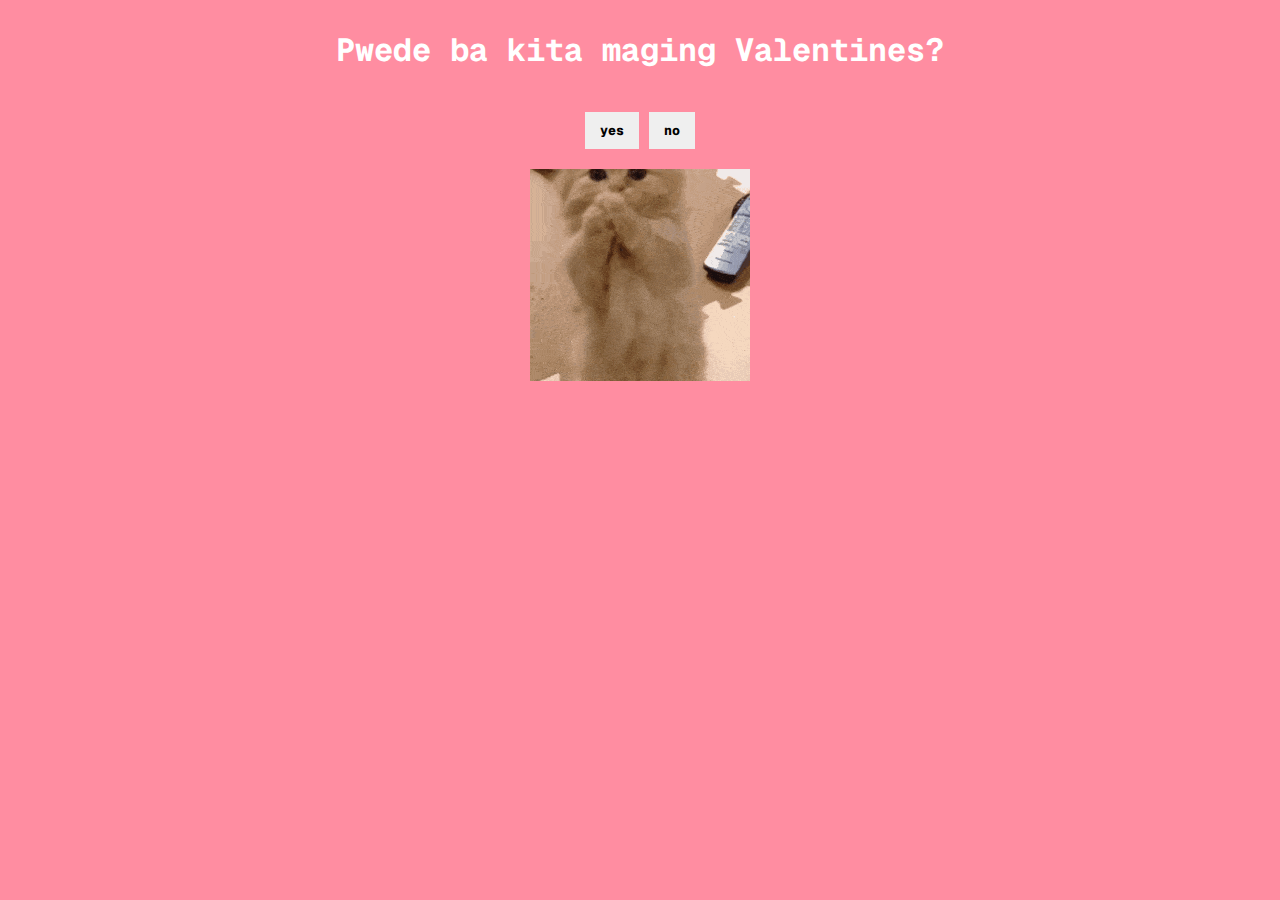
==== index.html @ 6e17c26c "init comit" ====
<!DOCTYPE html>
<html lang="en">
<head>
    <meta charset="UTF-8">
    <meta name="viewport" content="width=device-width, initial-scale=1.0">
    <title>Document</title>
    <link rel="stylesheet" href="mycss.css">
</head>
<body>
        
    <div class="container">
        <h1 id="heading">Pwede ba kita maging Valentines?</h1>
        <div class="button-cont">
            <button id="yes">yes</button>
            <button id="no">no</button>
        </div>
        <img src="./images/cat2.gif" id="myimg">

        <p id="msg" class="msg"></p>
        <button id="nextBtn" class="nextBtn">next</button>
    </div>
    
    <script src="tite.js"></script>
</body>
</html>
---- mycss.css ----
@import url('https://fonts.googleapis.com/css2?family=Geist+Mono:wght@100..900&display=swap');
:root {
    --pink: #ff8da1;
    --myfont: "Geist Mono", serif;
}


body {
    display: flex;
    justify-content: center;
    color: white;
    font-family: var(--myfont);
    background-color: var(--pink);
}

.nextBtn {
    display: none;
}


.container {
    display: flex;
    flex-direction: column;
    text-align: center;
    align-items: center;
    justify-content: space-evenly;
    gap: 20px;
}

.button-cont button, .nextBtn{
    width:auto;
    height: auto;
    padding: 10px 15px;
    font-family: var(--myfont);
    text-align: center;
    font-weight: 800;
    border: none;
}

.msg {
    width: 80%;
    max-width: 800px;
    padding: 2rem;
    text-align: justify;
    word-break: normal;
}
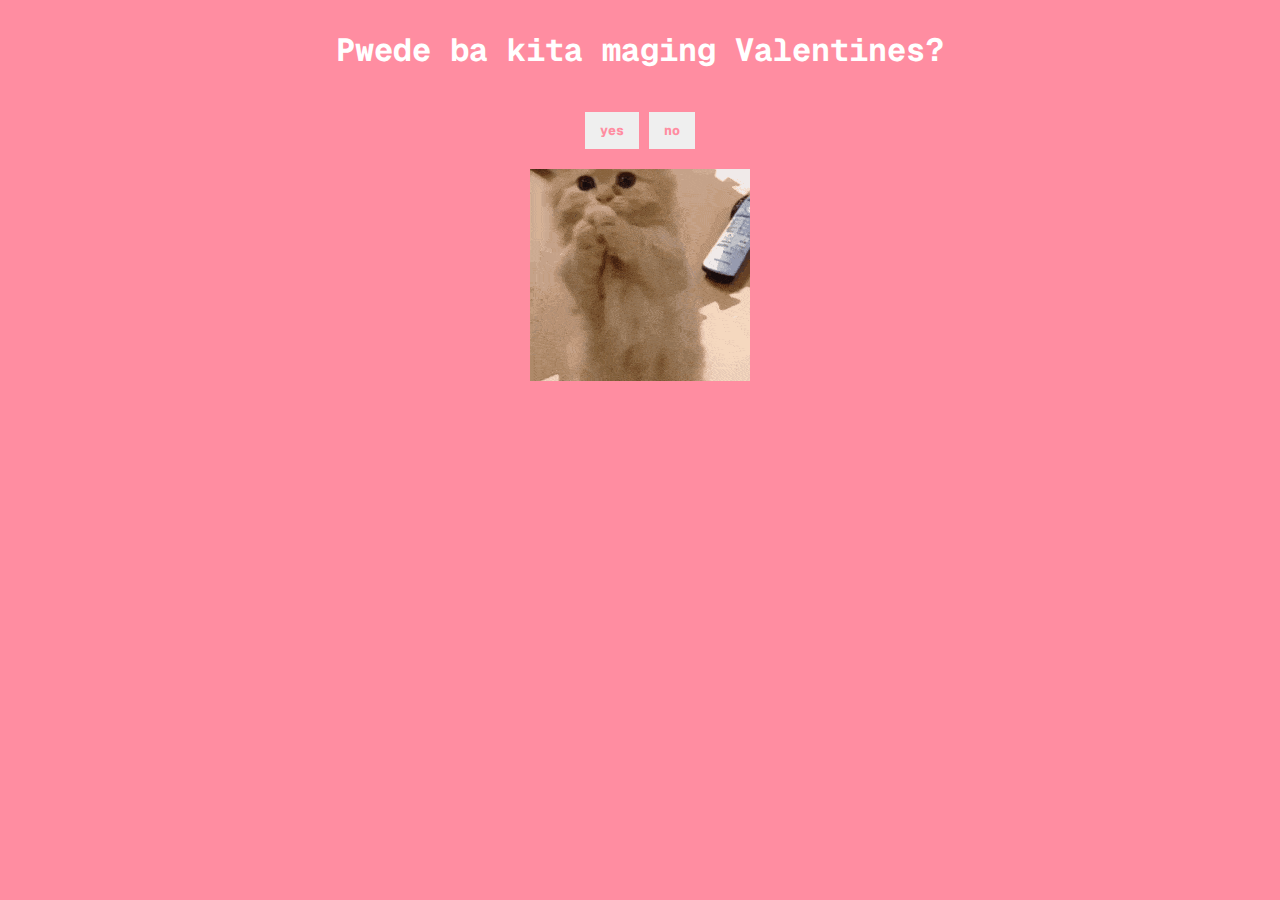
==== commit c0a5517b: "updit" ====
--- a/index.html
+++ b/index.html
@@ -17,9 +17,9 @@
         <img src="./images/cat2.gif" id="myimg">
 
         <p id="msg" class="msg"></p>
-        <button id="nextBtn" class="nextBtn">next</button>
+        <button id="nextBtn" class="nextBtn">Di pa tayo tapos CLICK mo i2</button>
     </div>
     
-    <script src="tite.js"></script>
+    <script src="main.js"></script>
 </body>
 </html>--- a/mycss.css
+++ b/mycss.css
@@ -35,6 +35,7 @@
     text-align: center;
     font-weight: 800;
     border: none;
+    color: var(--pink);
 }
 
 .msg {
